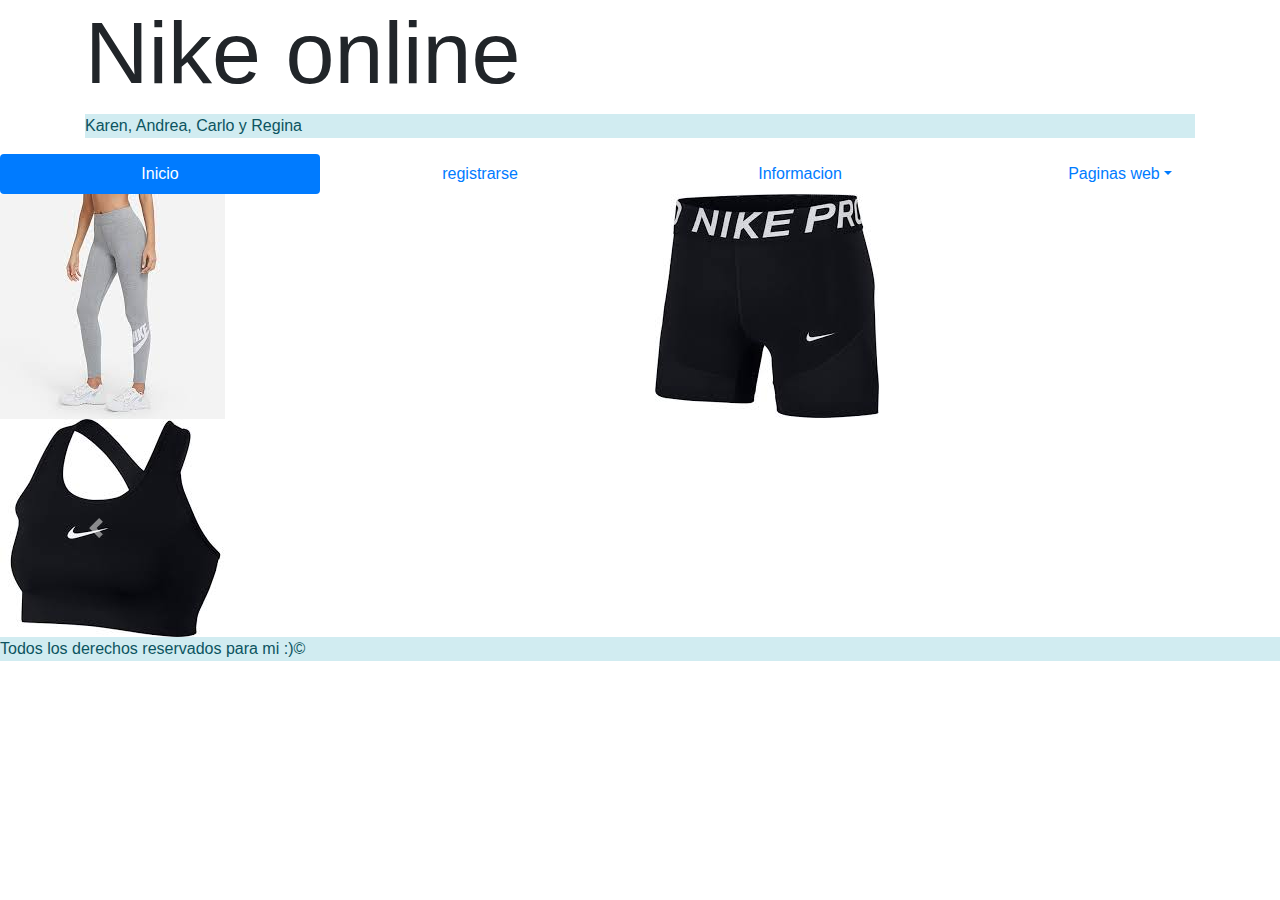
==== Ropa.html @ 21d9c508 "Add files via upload" ====
<!DOCTYPE html>
<title>NIKE ONLINE</title>
<meta charset="utf-8">
  <meta name="viewport" content="width=device-width, initial-scale=1">
  <link rel="stylesheet" href="https://maxcdn.bootstrapcdn.com/bootstrap/4.5.2/css/bootstrap.min.css">
  <script src="https://ajax.googleapis.com/ajax/libs/jquery/3.5.1/jquery.min.js">
  </script>
  <script src="https://cdnjs.cloudflare.com/ajax/libs/popper.js/1.16.0/umd/popper.min.js">
  </script>
  <script src="https://maxcdn.bootstrapcdn.com/bootstrap/4.5.2/js/bootstrap.min.js">
  </script>
  <link rel="stylesheet" type="text/css" href="copia de estilos.css">
</head>
<body>
   <div class="col-sm|md|lg|xl-12 container">
      <h1 class="display-2">Nike online</h1>
     <p class= "alert-info" >Karen, Andrea, Carlo y Regina</p>
   </div>
<div class="row">
  <div class="col">
     <ul class="nav nav-pills nav-justified navega">
      <li class="nav-item">
        <a class="nav-link active" href="index.html">Inicio</a>
      </li>
      <li class="nav-item">
       <a class="nav-link" href="formulario.html">registrarse</a>
       </li>
      <li class="nav-item">
       <a class="nav-link" href="mas.html">Informacion</a>
      </li>
<li class="nav-item dropdown">
        <a class="nav-link dropdown-toggle" data-toggle="dropdown" href="#">Paginas web</a>
        <div class="dropdown-menu">
           <a class="dropdown-item" href="https://www.youtube.com/watch?v=eNLjdPI9zdE">MUJER</a>
           <a class="dropdown-item" href="https://www.youtube.com/watch?v=dhsy6epaJGs">HOMBRE</a>
           <a class="dropdown-item" href="https://www.youtube.com/watch?v=sfXPGuZ68HM">EQUIPO</a>
        </div>
      </li>
     </ul>
    </div>
    </div>
    <div class="row">
  <div class="col-sm-3 col-md-10 col-lg-6"><img src="leggins.jpg" class="car">
  </div>
  <div class="col-sm-9 col-md-2 col-lg-6"><img src="shorts.jpg" class="car">
  </div>
</div>
<div id="demo" class="carousel slide" data-ride="carousel">

  <!-- Indicators -->
  <ul class="carousel-indicators">
    <li data-target="#demo" data-slide-to="0" class="active"></li>
    <li data-target="#demo" data-slide-to="1"></li>
    <li data-target="#demo" data-slide-to="2"></li>
  </ul>

  <!-- The slideshow -->
  <div class="carousel-inner">
    <div class="carousel-item active">
      <img src="top.jpg" alt="top">
    </div>
    <div class="carousel-item">
      <img src="outfit.jpg" alt="outfit">
    </div>
    <div class="carousel-item">
      <img src="large.jpg" alt="TEE">
    </div>
  </div>

  <!-- Left and right controls -->
  <a class="carousel-control-prev" href="#demo" data-slide="prev">
    <span class="carousel-control-prev-icon"></span>
  </a>
  <a class="carousel-control-next" href="#demo" data-slide="next">
    <span class="carousel-control-next-icon"></span>
  </a>

</div>

<div class="row">
<div class="col alert-info">
Todos los derechos reservados para mi :)&copy;
</div>
</div>



</body>
</html>
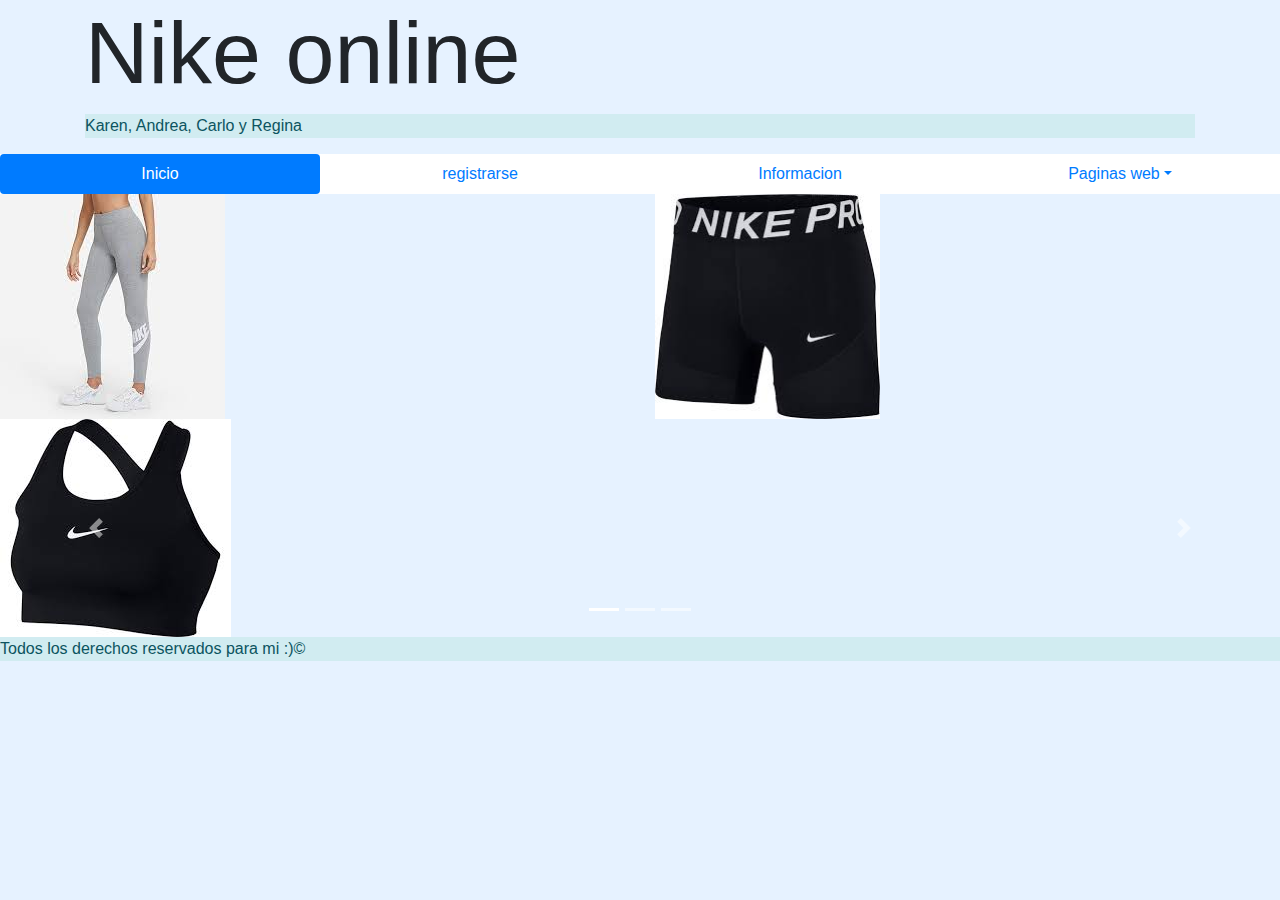
==== commit 10e653e9: "Update Ropa.html" ====
--- a/Ropa.html
+++ b/Ropa.html
@@ -9,7 +9,7 @@
   </script>
   <script src="https://maxcdn.bootstrapcdn.com/bootstrap/4.5.2/js/bootstrap.min.js">
   </script>
-  <link rel="stylesheet" type="text/css" href="copia de estilos.css">
+  <link rel="stylesheet" type="text/css" href="estilos.css">
 </head>
 <body>
    <div class="col-sm|md|lg|xl-12 container">
@@ -86,4 +86,4 @@
 
 
 </body>
-</html>+</html>
--- a/estilos.css
+++ b/estilos.css
@@ -0,0 +1,34 @@
+.tamaño{
+	text-align: center;
+
+}
+body{
+   background-color:  #e6f2ff;
+}
+.img{
+width: 500px;
+height: 600px;
+
+}
+.navega{
+   background-color: white;
+}
+.car{
+   width: 1OO%;
+height: 100%;
+}
+.titulo{
+   text-align: center;
+   color: white;
+   font-family: arial
+}
+.centrar{
+   text-align: center;
+}
+.navega{
+	background-color: white;
+}
+.rounded-circle{
+   width: 80%;
+height: 50%;
+}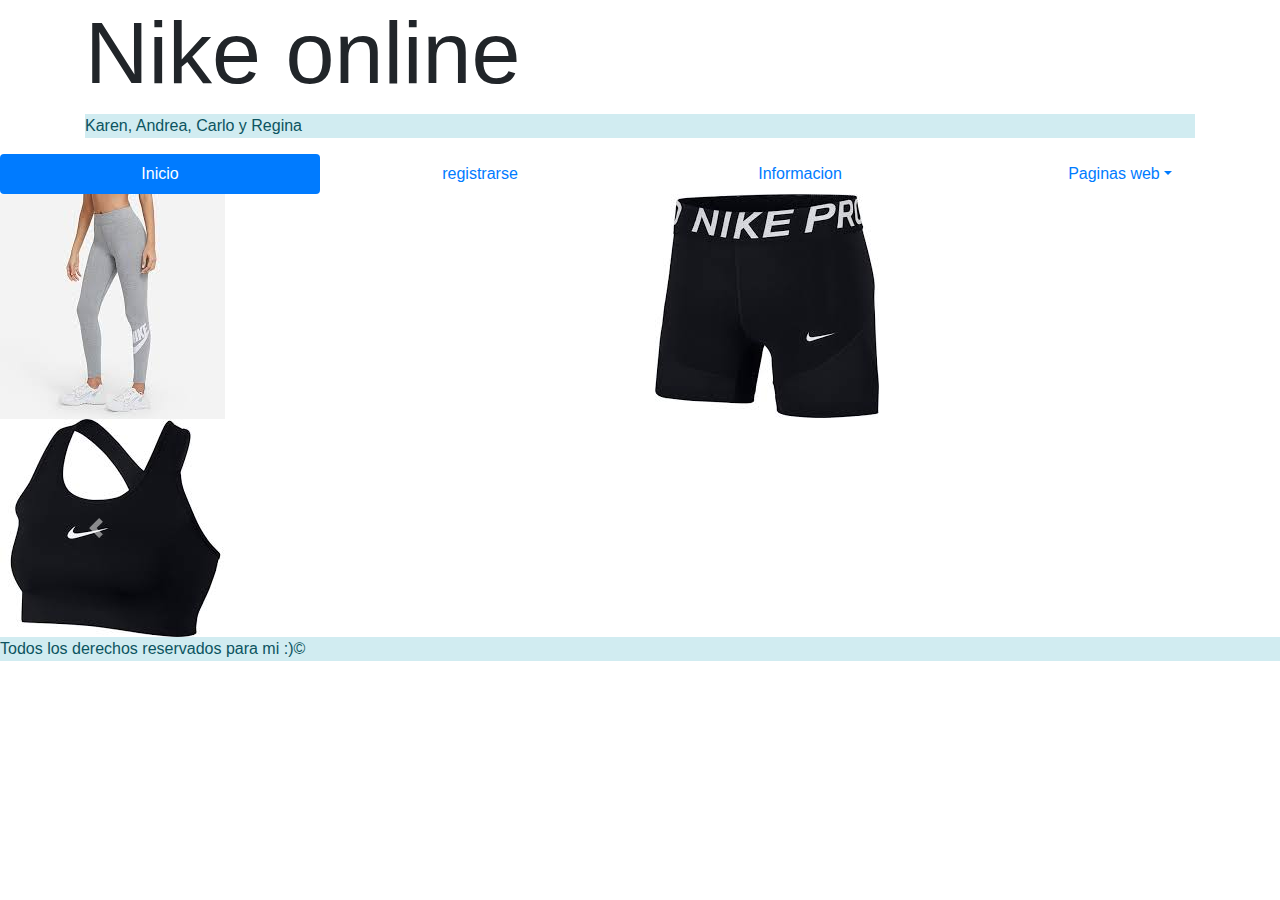
==== commit 5b3cbc98: "Update Ropa.html" ====
--- a/Ropa.html
+++ b/Ropa.html
@@ -9,7 +9,7 @@
   </script>
   <script src="https://maxcdn.bootstrapcdn.com/bootstrap/4.5.2/js/bootstrap.min.js">
   </script>
-  <link rel="stylesheet" type="text/css" href="estilos.css">
+  <link rel="stylesheet" type="text/css" href="copia de estilos.css">
 </head>
 <body>
    <div class="col-sm|md|lg|xl-12 container">
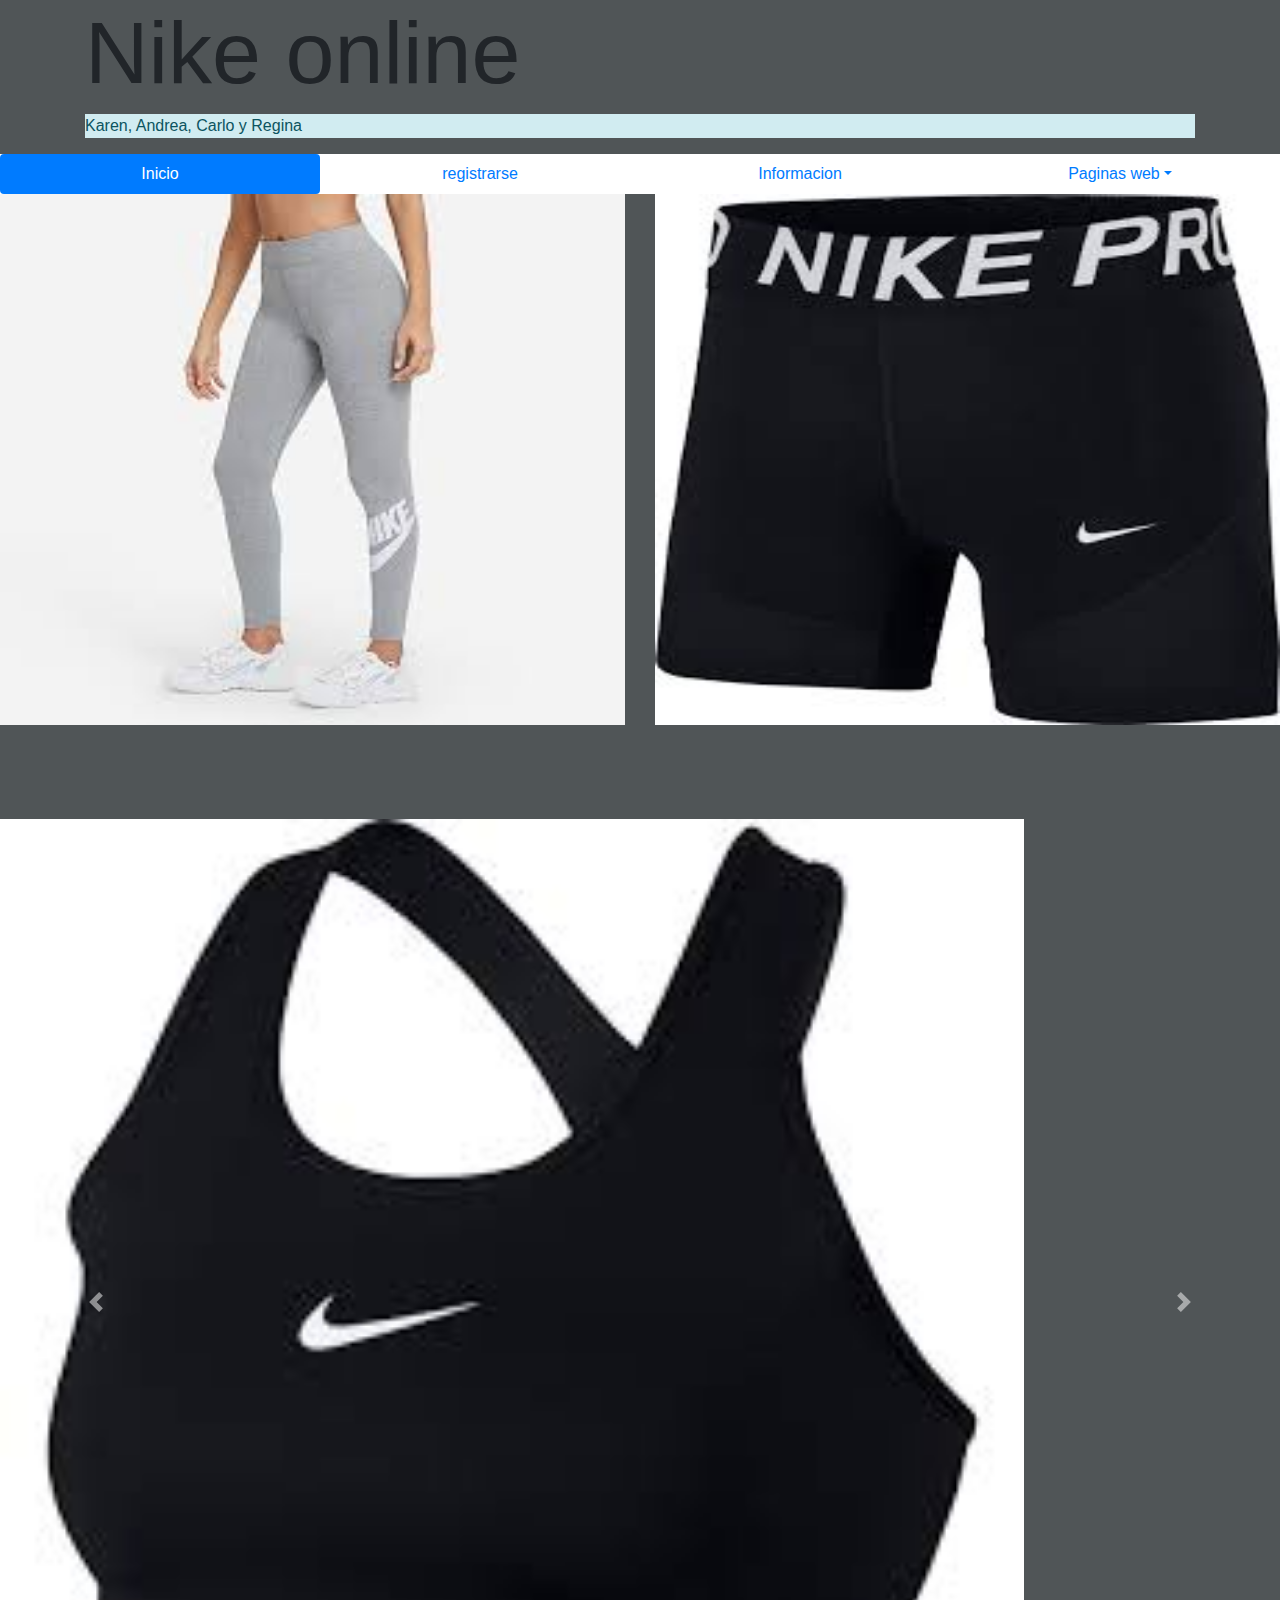
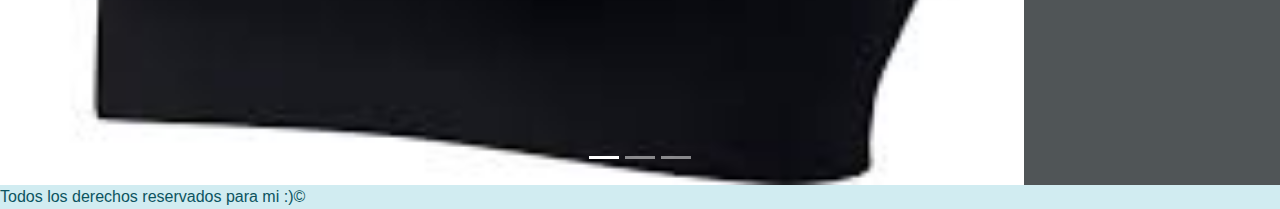
==== commit 2d357f3b: "Update Ropa.html" ====
--- a/Ropa.html
+++ b/Ropa.html
@@ -9,7 +9,7 @@
   </script>
   <script src="https://maxcdn.bootstrapcdn.com/bootstrap/4.5.2/js/bootstrap.min.js">
   </script>
-  <link rel="stylesheet" type="text/css" href="copia de estilos.css">
+  <link rel="stylesheet" type="text/css" href="Copia de estilos.css">
 </head>
 <body>
    <div class="col-sm|md|lg|xl-12 container">
--- a/Copia de estilos.css
+++ b/Copia de estilos.css
@@ -0,0 +1,13 @@
+body{
+	background-color: #505557; 
+}
+.car	{width: 100%;
+	height: 85%;
+}
+img{
+	width: 80%;
+	height: 70%;
+}
+.navega{
+	background-color: white;
+}
